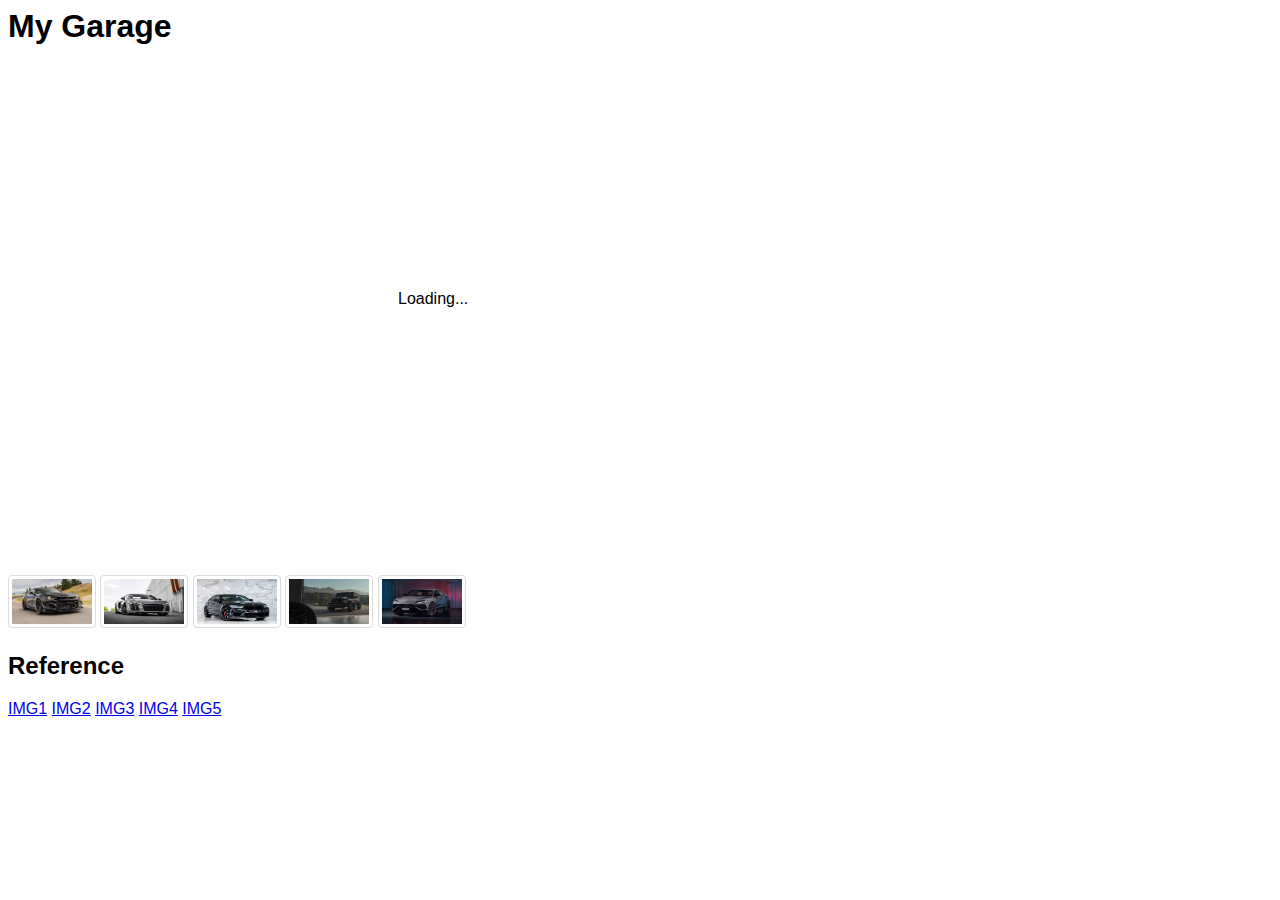
==== index.html @ d8624075 "Add files via upload" ====
<html>
  <head>
    <link href="css/style.css" rel="stylesheet" />
    <link href="css/photoViewer.css" rel="stylesheet" />
  </head>

  <body>
    <h1>
      <!-- Vedkumar Patel -->
      My Garage
    </h1>
    <div id="photo-viewer">
      <a href="#" class="photo-box is-loading"></a>
      <div class="photo-thumbnails">
        <a
          href="img/Image-1.jpg"
          class="thumbnail-anchor active"
          title="photo 1"
        >
          <img
            src="img/Image-1.jpg"
            alt="a man going down the mountain on his bike"
          />
        </a>
        <a href="img/Image-2.jpg" class="thumbnail-anchor" title="photo 2">
          <img src="img/Image-2.jpg" alt="a man going down the trail " />
        </a>
        <a href="img/Image-3.jpg" class="thumbnail-anchor" title="photo 2">
          <img
            src="img/Image-3.jpg"
            alt="a man standing on riding his bike on the mountain"
          />
        </a>
        <a href="img/Image-4.jpg" class="thumbnail-anchor" title="photo 2">
          <img
            src="img/Image-4.jpg"
            alt="a woman going down on a wooden track"
          />
        </a>
        <a href="img/Image-5.jpg" class="thumbnail-anchor" title="photo 2">
          <img src="img/Image-5.jpg" alt="a man jumping" />
        </a>
        <!-- Add more images here -->
      </div>
      <h2>Reference</h2>
      <a
        href="https://www.topgear.com/sites/default/files/images/cars-road-test/2017/06/c84deb89fd16351f18129259a7a375b3/dsc_3041.jpg"
        >IMG1</a
      >
      <a
        href="https://vehicle-images.dealerinspire.com/4dd8-210007648/WUAKBAFX8H7901216/7fa57a1f559cf8cfff407eaf0d882723.jpg"
        >IMG2</a
      >
      <a
        href="https://images.clickdealer.co.uk/vehicles/5353/5353930/2820x2115/124371124.jpg"
        >IMG3</a
      >
      <a
        href="https://w0.peakpx.com/wallpaper/410/725/HD-wallpaper-mercedes-benz-mercedes-benz-brabus-700.jpg"
        >IMG4</a
      >
      <a
        href="https://images.hgmsites.net/hug/lamborghini-urus-s_100857079_h.jpg"
        >IMG5</a
      >
    </div>
    <script type="text/javascript" src="js/jquery.js"></script>
    <script src="js/photoViewer.js"></script>
    <script type="text/javascript" src="js/script.js"></script>
  </body>
</html>
---- css/style.css ----
body {font-family: Arial, Helvetica, sans-serif;}

#myImg {
  border-radius: 5px;
  cursor: pointer;
  transition: 0.3s;
}

#myImg:hover {opacity: 0.7;}

/* The Modal (background) */
.modal {
  display: none; /* Hidden by default */
  position: fixed; /* Stay in place */
  z-index: 1; /* Sit on top */
  padding-top: 100px; /* Location of the box */
  left: 0;
  top: 0;
  width: 100%; /* Full width */
  height: 100%; /* Full height */
  overflow: auto; /* Enable scroll if needed */
  background-color: rgb(0,0,0); /* Fallback color */
  background-color: rgba(0,0,0,0.9); /* Black w/ opacity */
}

/* Modal Content (image) */
.modal-content {
  margin: auto;
  display: block;
  width: 800px;
  height: 450px;
}

/* Add Animation */
.modal-content, #caption {  
  -webkit-animation-name: zoom;
  -webkit-animation-duration: 0.6s;
  animation-name: zoom;
  animation-duration: 0.6s;
}

@-webkit-keyframes zoom {
  from {-webkit-transform:scale(0)} 
  to {-webkit-transform:scale(1)}
}

@keyframes zoom {
  from {transform:scale(0)} 
  to {transform:scale(1)}
}

/* The Close Button */
.close {
  position: absolute;
  top: 15px;
  right: 35px;
  color: #f1f1f1;
  font-size: 40px;
  font-weight: bold;
  transition: 0.3s;
}

.close:hover,
.close:focus {
  color: #bbb;
  text-decoration: none;
  cursor: pointer;
}

/* 100% Image Width on Smaller Screens */
@media only screen and (max-width: 700px){
  .modal-content {
    width: 100%;
  }
}
---- css/photoViewer.css ----
#photo-viewer {
  display: none;
}
#photo-viewer .photo-box {
  position: relative;
  display: block;
  width: 800px;
  height: 450px;
  margin: 40px;
}
#photo-viewer .photo-box.is-loading::after {
  content: "Loading...";
  position: absolute;
  z-index: 10;
  color: #000;
  top: calc(50% - 20px);
  left: calc(50% - 50px);
}
#photo-viewer .photo-box img {
  position: absolute;
  width: 800px;
  height: 450px;
  top: 50%;
  left: 50%;
  border: 3px solid #ddd;
  border-radius: 4px;
  padding: 5px;
}

.thumbnail-anchor{
  text-decoration: none;
}
#photo-viewer .thumbnail-anchor img {
  border: 1px solid #ddd;
  border-radius: 4px;
  padding: 3px;
  width: 80px;
  height: 45px;
}
#photo-viewer .thumbnail-anchor img:hover{
  box-shadow: 0 0 2px 1px rgba(0, 140, 186, 0.5);
}

#photo-viewer .thumbnail-anchor img.active {
  display: table;
  clear: both;
}
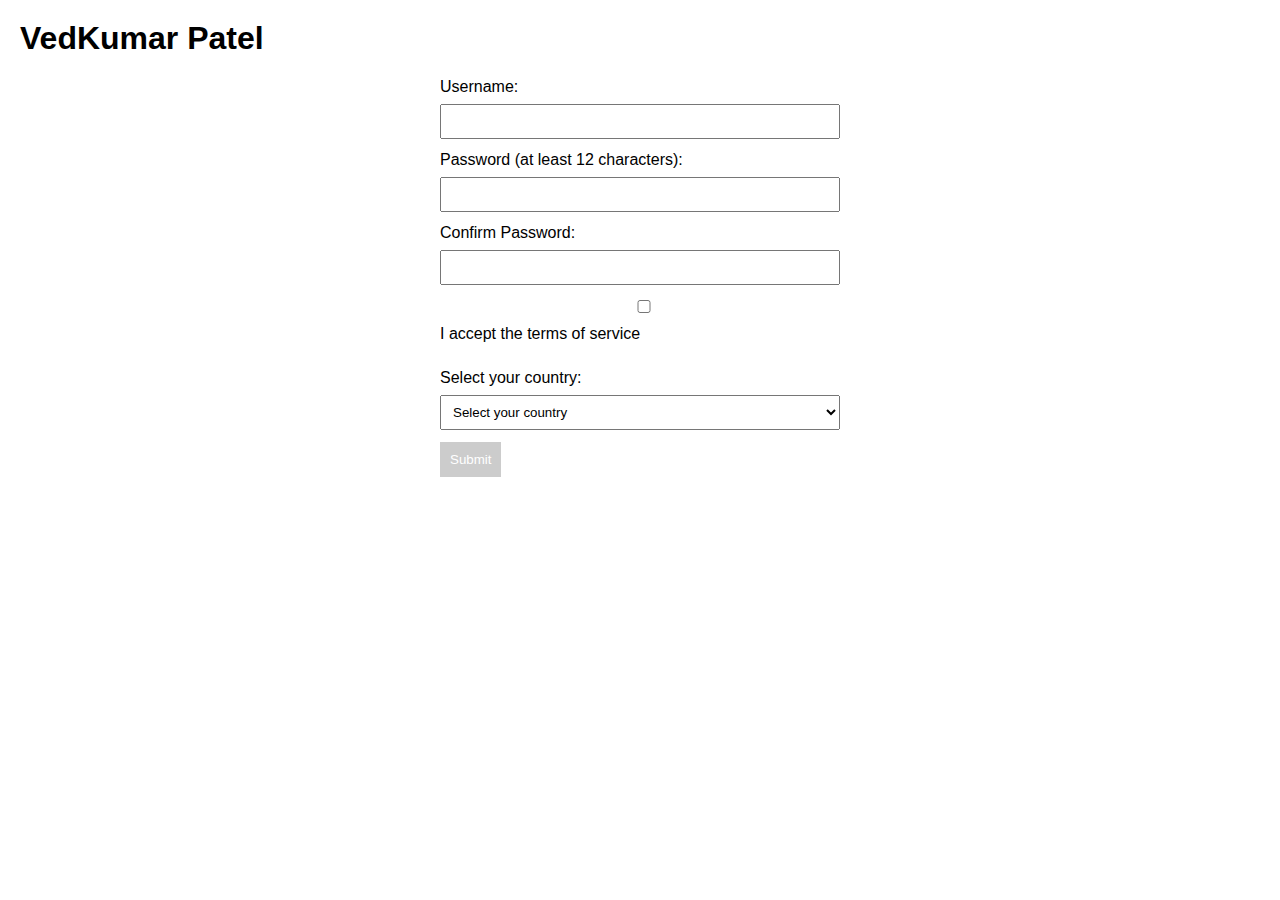
==== commit ff1217b2: "Add files via upload" ====
--- a/index.html
+++ b/index.html
@@ -1,71 +1,44 @@
 <html>
-  <head>
-    <link href="css/style.css" rel="stylesheet" />
-    <link href="css/photoViewer.css" rel="stylesheet" />
-  </head>
 
-  <body>
+<head>
+    <link href="css/style.css" rel="stylesheet">
+</head>
+
+<body>
     <h1>
-      <!-- Vedkumar Patel -->
-      My Garage
+        VedKumar Patel
     </h1>
-    <div id="photo-viewer">
-      <a href="#" class="photo-box is-loading"></a>
-      <div class="photo-thumbnails">
-        <a
-          href="img/Image-1.jpg"
-          class="thumbnail-anchor active"
-          title="photo 1"
-        >
-          <img
-            src="img/Image-1.jpg"
-            alt="a man going down the mountain on his bike"
-          />
-        </a>
-        <a href="img/Image-2.jpg" class="thumbnail-anchor" title="photo 2">
-          <img src="img/Image-2.jpg" alt="a man going down the trail " />
-        </a>
-        <a href="img/Image-3.jpg" class="thumbnail-anchor" title="photo 2">
-          <img
-            src="img/Image-3.jpg"
-            alt="a man standing on riding his bike on the mountain"
-          />
-        </a>
-        <a href="img/Image-4.jpg" class="thumbnail-anchor" title="photo 2">
-          <img
-            src="img/Image-4.jpg"
-            alt="a woman going down on a wooden track"
-          />
-        </a>
-        <a href="img/Image-5.jpg" class="thumbnail-anchor" title="photo 2">
-          <img src="img/Image-5.jpg" alt="a man jumping" />
-        </a>
-        <!-- Add more images here -->
-      </div>
-      <h2>Reference</h2>
-      <a
-        href="https://www.topgear.com/sites/default/files/images/cars-road-test/2017/06/c84deb89fd16351f18129259a7a375b3/dsc_3041.jpg"
-        >IMG1</a
-      >
-      <a
-        href="https://vehicle-images.dealerinspire.com/4dd8-210007648/WUAKBAFX8H7901216/7fa57a1f559cf8cfff407eaf0d882723.jpg"
-        >IMG2</a
-      >
-      <a
-        href="https://images.clickdealer.co.uk/vehicles/5353/5353930/2820x2115/124371124.jpg"
-        >IMG3</a
-      >
-      <a
-        href="https://w0.peakpx.com/wallpaper/410/725/HD-wallpaper-mercedes-benz-mercedes-benz-brabus-700.jpg"
-        >IMG4</a
-      >
-      <a
-        href="https://images.hgmsites.net/hug/lamborghini-urus-s_100857079_h.jpg"
-        >IMG5</a
-      >
-    </div>
+    <form id="registrationForm" onsubmit="submitForm(event)">
+        <label for="username">Username:</label>
+        <input type="text" id="username" name="username" oninput="checkForm()">
+        <br>
+    
+        <label for="password">Password (at least 12 characters):</label>
+        <input type="password" id="password" name="password" oninput="checkForm()">
+        <br>
+    
+        <label for="confirmPassword">Confirm Password:</label>
+        <input type="password" id="confirmPassword" name="confirmPassword" oninput="checkForm()">
+        <br>
+    
+        <label>
+            <input type="checkbox" id="termsCheckbox" onchange="checkForm()"> I accept the terms of service
+        </label>
+        <br>
+    
+        <label for="country">Select your country:</label>
+        <select id="country" name="country" onchange="checkForm()">
+            <option value="" selected disabled>Select your country</option>
+            <!-- Countries will be added dynamically using JavaScript -->
+        </select>
+        <br>
+    
+        <button type="submit" id="submitButton" disabled>Submit</button>
+    </form>
+    
+    <div id="welcomeMessage" style="display:none;"></div>
     <script type="text/javascript" src="js/jquery.js"></script>
-    <script src="js/photoViewer.js"></script>
     <script type="text/javascript" src="js/script.js"></script>
-  </body>
-</html>
+</body>
+
+</html>--- a/css/style.css
+++ b/css/style.css
@@ -1,75 +1,40 @@
-body {font-family: Arial, Helvetica, sans-serif;}
-
-#myImg {
-  border-radius: 5px;
-  cursor: pointer;
-  transition: 0.3s;
-}
-
-#myImg:hover {opacity: 0.7;}
-
-/* The Modal (background) */
-.modal {
-  display: none; /* Hidden by default */
-  position: fixed; /* Stay in place */
-  z-index: 1; /* Sit on top */
-  padding-top: 100px; /* Location of the box */
-  left: 0;
-  top: 0;
-  width: 100%; /* Full width */
-  height: 100%; /* Full height */
-  overflow: auto; /* Enable scroll if needed */
-  background-color: rgb(0,0,0); /* Fallback color */
-  background-color: rgba(0,0,0,0.9); /* Black w/ opacity */
-}
-
-/* Modal Content (image) */
-.modal-content {
-  margin: auto;
-  display: block;
-  width: 800px;
-  height: 450px;
-}
-
-/* Add Animation */
-.modal-content, #caption {  
-  -webkit-animation-name: zoom;
-  -webkit-animation-duration: 0.6s;
-  animation-name: zoom;
-  animation-duration: 0.6s;
-}
-
-@-webkit-keyframes zoom {
-  from {-webkit-transform:scale(0)} 
-  to {-webkit-transform:scale(1)}
-}
-
-@keyframes zoom {
-  from {transform:scale(0)} 
-  to {transform:scale(1)}
-}
-
-/* The Close Button */
-.close {
-  position: absolute;
-  top: 15px;
-  right: 35px;
-  color: #f1f1f1;
-  font-size: 40px;
-  font-weight: bold;
-  transition: 0.3s;
-}
-
-.close:hover,
-.close:focus {
-  color: #bbb;
-  text-decoration: none;
-  cursor: pointer;
-}
-
-/* 100% Image Width on Smaller Screens */
-@media only screen and (max-width: 700px){
-  .modal-content {
-    width: 100%;
-  }
-}
+body {
+    font-family: Arial, sans-serif;
+    margin: 20px;
+}
+
+form {
+    max-width: 400px;
+    margin: 0 auto;
+}
+
+label {
+    display: block;
+    margin-bottom: 8px;
+}
+
+input, select {
+    width: 100%;
+    padding: 8px;
+    margin-bottom: 12px;
+    box-sizing: border-box;
+}
+
+button {
+    padding: 10px;
+    background-color: #4CAF50;
+    color: #fff;
+    border: none;
+    cursor: pointer;
+}
+
+button:disabled {
+    background-color: #ccc;
+    cursor: not-allowed;
+}
+
+#welcomeMessage {
+    margin-top: 20px;
+    font-weight: bold;
+    color: #4CAF50;
+}
